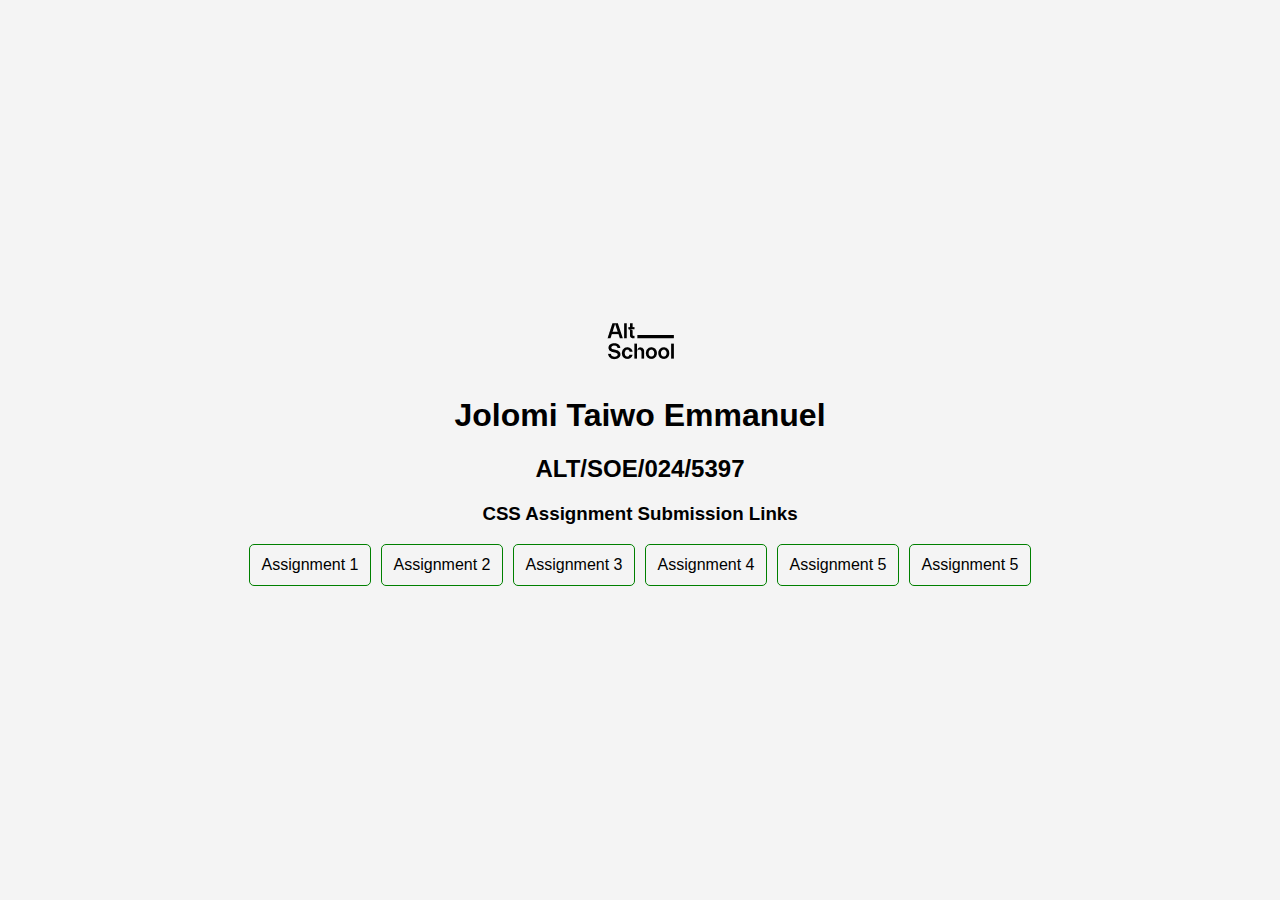
==== index.html @ f7ca66f3 "CSS assignments" ====
<!DOCTYPE html>
<html lang="en">

<head>
	<meta charset="UTF-8">
	<meta name="viewport" content="width=device-width, initial-scale=1.0">
	<title>CSS ASSIGNMENTS</title>
	<style>
		body {
			font-family: Arial, sans-serif;
			background-color: #f4f4f4;
			margin: 0;
			padding: 0;
			text-align: center;
			display: flex;
			justify-content: center;
			align-items: center;
			height: 100vh;
			position: relative;
		}

		main nav {
			display: flex;
			justify-content: center;
			gap: 10px;

		}

		a {
			text-decoration: none;
			border: 1px solid green;
			border-radius: 5px;
			width: 120px;
			height: 40px;
			display: flex;
			justify-content: center;
			align-items: center;
			color: black;
		}
	</style>
</head>

<body>
	<main>
		<div>
			<img src="./logo.webp" alt="Logo">
		</div>

		<h1>Jolomi Taiwo Emmanuel</h1>
		<h2>ALT/SOE/024/5397</h2>
		<h3>CSS Assignment Submission Links</h3>

		<nav>
			<a href="./exercise_1/index.html">Assignment 1</a>
			<a href="./exercise_2/index.html">Assignment 2</a>
			<a href="./exercise_3/index.html">Assignment 3</a>
			<a href="./exercise_4/index.html">Assignment 4</a>
			<a href="./exercise_5/index.html">Assignment 5</a>
			<a href="./exercise_6/index.html">Assignment 5</a>
		</nav>

	</main>

</body>

</html>
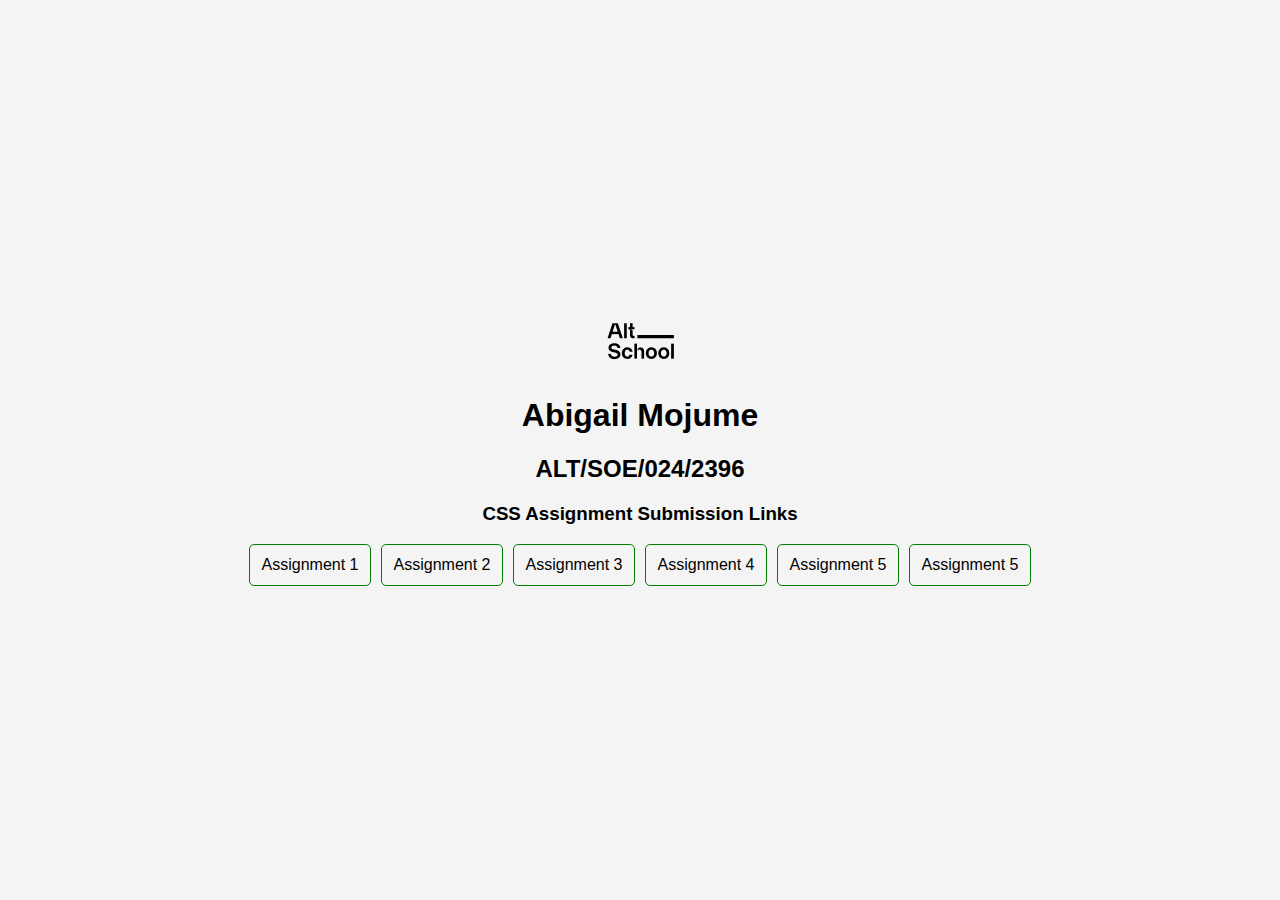
==== commit 6662fd36: "CSS assignments" ====
--- a/index.html
+++ b/index.html
@@ -46,8 +46,8 @@
 			<img src="./logo.webp" alt="Logo">
 		</div>
 
-		<h1>Jolomi Taiwo Emmanuel</h1>
-		<h2>ALT/SOE/024/5397</h2>
+		<h1>Abigail Mojume</h1>
+		<h2>ALT/SOE/024/2396</h2>
 		<h3>CSS Assignment Submission Links</h3>
 
 		<nav>
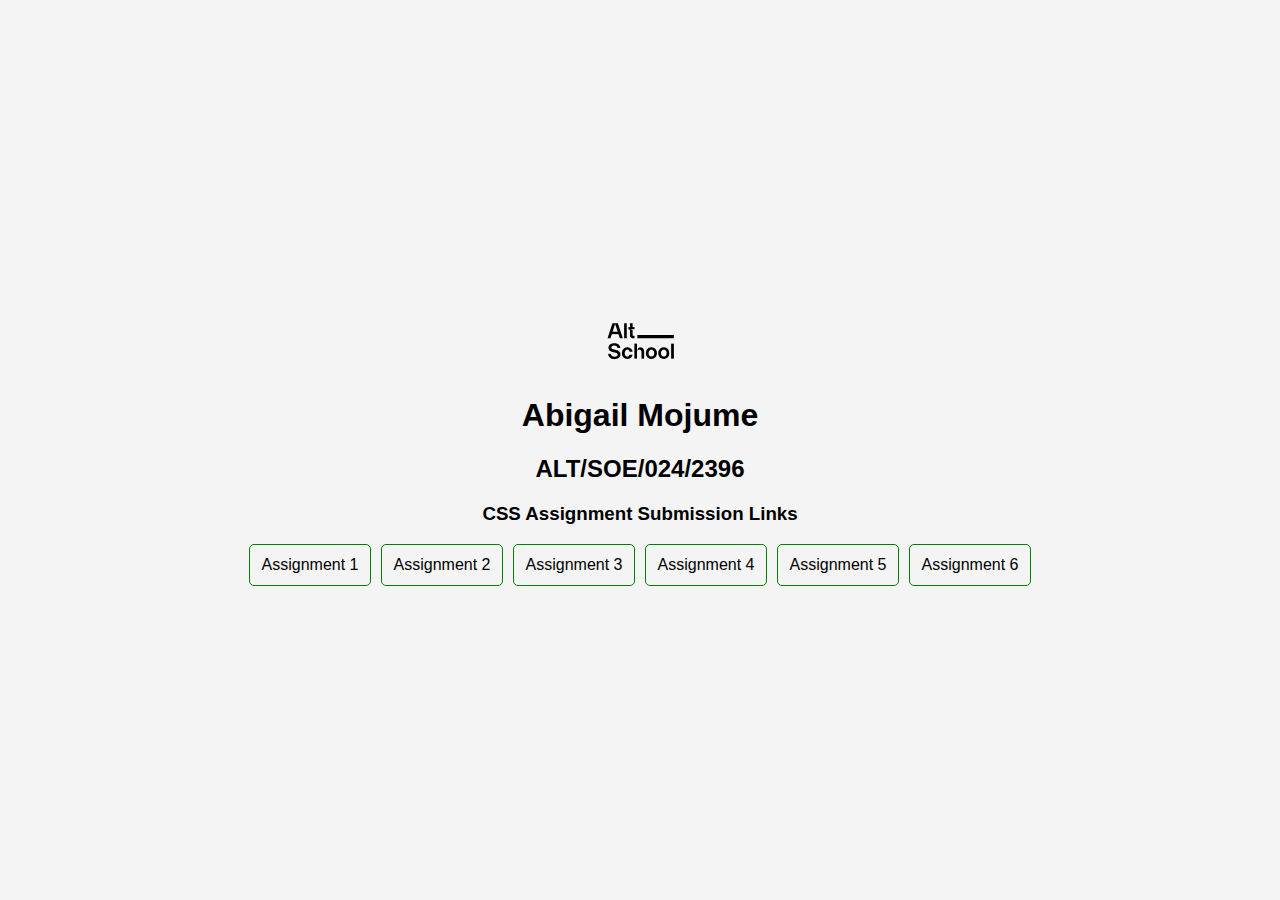
==== commit 699394f5: "CSS assignments" ====
--- a/index.html
+++ b/index.html
@@ -56,7 +56,7 @@
 			<a href="./exercise_3/index.html">Assignment 3</a>
 			<a href="./exercise_4/index.html">Assignment 4</a>
 			<a href="./exercise_5/index.html">Assignment 5</a>
-			<a href="./exercise_6/index.html">Assignment 5</a>
+			<a href="./exercise_6/index.html">Assignment 6</a>
 		</nav>
 
 	</main>
